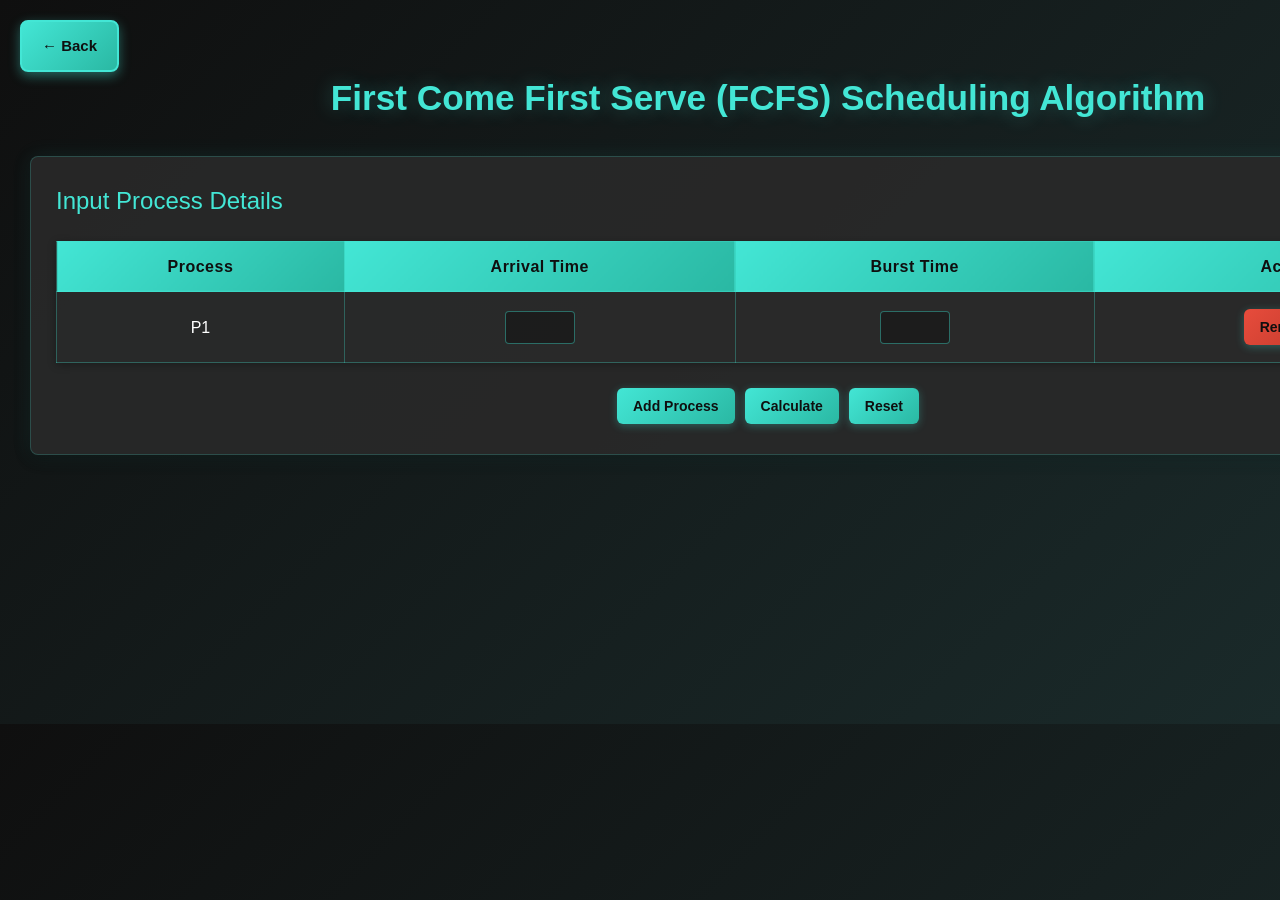
==== fcfs.html @ 329b3a21 "Add files via upload" ====
<!DOCTYPE html>
<html lang="en">
<head>
    <meta charset="UTF-8">
    <meta name="viewport" content="width=device-width, initial-scale=1.0">
    <title>FCFS Scheduling Algorithm</title>
    <link rel="stylesheet" href="style.css">
</head>
<body class="algo-page">
    <nav class="navbar">
        <a href="nonpreemp.html" class="back-btn">← Back</a>
    </nav>
    <h1>First Come First Serve (FCFS) Scheduling Algorithm</h1>
    
    <div class="input-section">
        <h2>Input Process Details</h2>
        <table id="input-table">
            <thead>
                <tr>
                    <th>Process</th>
                    <th>Arrival Time</th>
                    <th>Burst Time</th>
                    <th>Action</th>
                </tr>
            </thead>
            <tbody id="input-body">
                <tr>
                    <td>P1</td>
                    <td><input type="number" class="arrival-time" min="" value=""></td>
                    <td><input type="number" class="burst-time" min="" value=""></td>
                    <td><button class="remove-btn remove-process">Remove</button></td>
                </tr>
            </tbody>
        </table>
        
        <div class="action-buttons">
            <button id="add-process">Add Process</button>
            <button id="calculate">Calculate</button>
            <button id="reset">Reset</button>
        </div>
    </div>
    
    <div class="result-section" id="result-section" style="display: none;">
        <h2>Results</h2>
        <table id="result-table">
            <thead>
                <tr>
                    <th>Process</th>
                    <th>Arrival Time</th>
                    <th>Burst Time</th>
                    <th>Completion Time</th>
                    <th>Turnaround Time</th>
                    <th>Waiting Time</th>
                </tr>
            </thead>
            <tbody id="result-body">
            </tbody>
        </table>
        
        <div style="margin-top: 20px;">
            <h3>Average Turnaround Time: <span id="avg-turnaround">0</span></h3>
            <h3>Average Waiting Time: <span id="avg-waiting">0</span></h3>
        </div>
        
        <h3>Gantt Chart</h3>
        <div class="gantt-chart" id="gantt-chart"></div>
    </div>
    
    <script>
        document.addEventListener('DOMContentLoaded', function() {
            document.getElementById('add-process').addEventListener('click', function() {
                const tbody = document.getElementById('input-body');
                const rowCount = tbody.rows.length;
                const newRow = tbody.insertRow();
                
                newRow.innerHTML = `
                    <td>P${rowCount + 1}</td>
                    <td><input type="number" class="arrival-time" min="" value=""></td>
                    <td><input type="number" class="burst-time" min="" value=""></td>
                    <td><button class="remove-btn remove-process">Remove</button></td>
                `;
                
                newRow.querySelector('.remove-process').addEventListener('click', function() {
                    if (tbody.rows.length > 1) {
                        tbody.removeChild(newRow);
                        updateProcessNumbers();
                    } else {
                        alert("You need at least one process!");
                    }
                });
            });
            
            document.querySelectorAll('.remove-process').forEach(btn => {
                btn.addEventListener('click', function() {
                    const tbody = document.getElementById('input-body');
                    if (tbody.rows.length > 1) {
                        const row = this.closest('tr');
                        tbody.removeChild(row);
                        updateProcessNumbers();
                    } else {
                        alert("You need at least one process!");
                    }
                });
            });
            
            document.getElementById('reset').addEventListener('click', function() {
                const tbody = document.getElementById('input-body');
                tbody.innerHTML = `
                    <tr>
                        <td>P1</td>
                        <td><input type="number" class="arrival-time" min="" value=""></td>
                        <td><input type="number" class="burst-time" min="" value=""></td>
                        <td><button class="remove-btn remove-process">Remove</button></td>
                    </tr>
                `;
                
                document.querySelectorAll('.remove-process').forEach(btn => {
                    btn.addEventListener('click', function() {
                        const tbody = document.getElementById('input-body');
                        if (tbody.rows.length > 1) {
                            const row = this.closest('tr');
                            tbody.removeChild(row);
                            updateProcessNumbers();
                        } else {
                            alert("You need at least one process!");
                        }
                    });
                });
                
                document.getElementById('result-section').style.display = 'none';
            });
            
            document.getElementById('calculate').addEventListener('click', function() {
                const processes = [];
                const rows = document.getElementById('input-body').rows;
                
                for (let i = 0; i < rows.length; i++) {
                    const arrival = parseInt(rows[i].querySelector('.arrival-time').value) || 0;
                    const burst = parseInt(rows[i].querySelector('.burst-time').value) || 0;
                    if (burst === 0) {
                        alert(`Process P${i+1} has burst time 0, which is not allowed.`);
                        return;
                    }
                    processes.push({
                        id: `P${i + 1}`,
                        arrival: arrival,
                        burst: burst
                    });
                }
                
                processes.sort((a, b) => a.arrival - b.arrival);
                
                let currentTime = 0;
                let totalTurnaround = 0;
                let totalWaiting = 0;
                
                processes.forEach(process => {
                    if (currentTime < process.arrival) {
                        currentTime = process.arrival;
                    }
                    
                    process.completion = currentTime + process.burst;
                    process.turnaround = process.completion - process.arrival;
                    process.waiting = process.turnaround - process.burst;
                    
                    totalTurnaround += process.turnaround;
                    totalWaiting += process.waiting;
                    
                    currentTime = process.completion;
                });
                
                const resultBody = document.getElementById('result-body');
                resultBody.innerHTML = '';
                
                processes.forEach(process => {
                    const row = document.createElement('tr');
                    row.innerHTML = `
                        <td>${process.id}</td>
                        <td>${process.arrival}</td>
                        <td>${process.burst}</td>
                        <td>${process.completion}</td>
                        <td>${process.turnaround}</td>
                        <td>${process.waiting}</td>
                    `;
                    resultBody.appendChild(row);
                });
                
                const avgTurnaround = totalTurnaround / processes.length;
                const avgWaiting = totalWaiting / processes.length;
                
                document.getElementById('avg-turnaround').textContent = avgTurnaround.toFixed(2);
                document.getElementById('avg-waiting').textContent = avgWaiting.toFixed(2);
                
                generateGanttChart(processes);
                
                document.getElementById('result-section').style.display = 'block';
            });
            
            function updateProcessNumbers() {
                const rows = document.getElementById('input-body').rows;
                for (let i = 0; i < rows.length; i++) {
                    rows[i].cells[0].textContent = `P${i + 1}`;
                }
            }
            
            function generateGanttChart(processes) {
                const ganttChart = document.getElementById('gantt-chart');
                ganttChart.innerHTML = '';
                
                let currentTime = 0;
                
                processes.forEach(process => {
                    if (currentTime < process.arrival) {
                        const idleBox = document.createElement('div');
                        idleBox.className = 'gantt-box';
                        idleBox.style.backgroundColor = '#ffcccc';
                        idleBox.textContent = 'Idle';
                        idleBox.style.minWidth = `${(process.arrival - currentTime) * 30}px`;
                        ganttChart.appendChild(idleBox);
                        
                        const idleTimeMark = document.createElement('div');
                        idleTimeMark.className = 'time-mark';
                        idleTimeMark.textContent = currentTime;
                        ganttChart.appendChild(idleTimeMark);
                        
                        currentTime = process.arrival;
                    }
                    
                    const box = document.createElement('div');
                    box.className = 'gantt-box';
                    box.textContent = process.id;
                    box.style.minWidth = `${process.burst * 30}px`;
                    ganttChart.appendChild(box);
                    
                    const timeMark = document.createElement('div');
                    timeMark.className = 'time-mark';
                    timeMark.textContent = currentTime;
                    ganttChart.appendChild(timeMark);
                    
                    currentTime += process.burst;
                });
                
                const finalTimeMark = document.createElement('div');
                finalTimeMark.className = 'time-mark';
                finalTimeMark.textContent = currentTime;
                ganttChart.appendChild(finalTimeMark);
            }
        });
    </script>
</body>
</html>
---- style.css ----
:root {
    --primary: #43e6d5;
    --primary-dark: #2ab8a3;
    --secondary: #43e6d5;
    --secondary-dark: #2ab8a3;
    --light: #f8f9fa;
    --dark: #1a1a1a;
    --dark-bg: #0f0f0f;
    --border: #dee2e6;
    --error: #e74c3c;
    --error-dark: #c0392b;
    --text-light: #7f8c8d;
    --card-bg: #2a2a2a;
    --text-primary: #ffffff;
}

* {
    margin: 0;
    padding: 0;
    box-sizing: border-box;
    font-family: 'Segoe UI', Tahoma, Geneva, Verdana, sans-serif;
}

body {
    font-family: 'Segoe UI', Tahoma, Geneva, Verdana, sans-serif;
    line-height: 1.6;
    color: var(--text-primary);
    background-color: var(--dark-bg);
}

h1 {
    color: var(--primary);
    text-align: center;
    margin-bottom: 30px;
    font-weight: 600;
    font-size: 2.2em;
    text-shadow: 0 0 20px rgba(67, 230, 213, 0.3);
}

h2, h3 {
    color: var(--primary);
    font-weight: 500;
}

.navbar {
    position: fixed;
    top: 20px;
    left: 20px;
    z-index: 1000;
}

.back-btn {
    display: inline-flex;
    align-items: center;
    gap: 8px;
    padding: 12px 20px;
    background: linear-gradient(135deg, var(--primary) 0%, var(--secondary-dark) 100%);
    color: var(--dark-bg);
    border: 2px solid var(--primary);
    border-radius: 8px;
    font-size: 15px;
    font-weight: 600;
    cursor: pointer;
    transition: all 0.3s ease;
    text-decoration: none;
    box-shadow: 0 4px 12px rgba(67, 230, 213, 0.4);
}

.back-btn:hover {
    background: linear-gradient(135deg, var(--secondary-dark) 0%, #1a8f7e 100%);
    transform: translateY(-2px);
    box-shadow: 0 6px 20px rgba(67, 230, 213, 0.6);
}

.back-btn:active {
    transform: translateY(0);
    box-shadow: 0 2px 8px rgba(67, 230, 213, 0.4);
}


body.home-page {
    background: linear-gradient(135deg, var(--dark-bg) 0%, #1a2a2a 100%);
    display: flex;
    justify-content: center;
    align-items: center;
    min-height: 100vh;
    padding: 20px;
    position: relative;
    overflow: hidden;
}

body.home-page::before {
    content: '';
    position: absolute;
    width: 400px;
    height: 400px;
    background: radial-gradient(circle, rgba(67, 230, 213, 0.1) 0%, transparent 70%);
    border-radius: 50%;
    top: -100px;
    right: -100px;
}

.login-container {
    width: 100%;
    max-width: 600px;
    background: rgba(42, 42, 42, 0.95);
    border-radius: 12px;
    box-shadow: 0 10px 40px rgba(0, 0, 0, 0.5), 0 0 30px rgba(67, 230, 213, 0.2);
    padding: 40px;
    backdrop-filter: blur(10px);
    border: 1px solid rgba(67, 230, 213, 0.3);
    transform: translateY(0);
    transition: all 0.3s ease;
    position: relative;
    z-index: 10;
}

.login-container:hover {
    transform: translateY(-5px);
    box-shadow: 0 15px 50px rgba(0, 0, 0, 0.6), 0 0 40px rgba(67, 230, 213, 0.3);
    border-color: rgba(67, 230, 213, 0.5);
}

.login-container h2 {
    text-align: center;
    color: var(--primary);
    margin-bottom: 25px;
    font-weight: 600;
    font-size: 1.8rem;
    text-shadow: 0 0 10px rgba(67, 230, 213, 0.3);
}

.form-group {
    margin-bottom: 20px;
}

.form-group label {
    display: block;
    margin-bottom: 8px;
    color: var(--text-primary);
    font-weight: 500;
    font-size: 0.95rem;
}

.form-control {
    width: 100%;
    padding: 14px 16px;
    border: 2px solid rgba(67, 230, 213, 0.3);
    border-radius: 8px;
    font-size: 1rem;
    transition: all 0.3s;
    background-color: rgba(0, 0, 0, 0.3);
    color: var(--text-primary);
}

.form-control::placeholder {
    color: rgba(255, 255, 255, 0.5);
}

.form-control:focus {
    outline: none;
    border-color: var(--primary);
    box-shadow: 0 0 0 3px rgba(67, 230, 213, 0.2);
    background-color: rgba(0, 0, 0, 0.5);
}

.btn {
    width: 100%;
    padding: 14px;
    background: linear-gradient(135deg, var(--primary) 0%, var(--secondary-dark) 100%);
    color: var(--dark-bg);
    border: none;
    border-radius: 8px;
    font-size: 1rem;
    font-weight: 600;
    cursor: pointer;
    transition: all 0.3s;
    margin-top: 10px;
    display: flex;
    justify-content: center;
    align-items: center;
    box-shadow: 0 4px 15px rgba(67, 230, 213, 0.3);
}

.btn:hover {
    background: linear-gradient(135deg, var(--secondary-dark) 0%, #1a8f7e 100%);
    transform: translateY(-2px);
    box-shadow: 0 8px 25px rgba(67, 230, 213, 0.4);
}

.btn:active {
    transform: translateY(0);
}

body.algo-page {
    background: linear-gradient(135deg, var(--dark-bg) 0%, #1a2a2a 100%);
    width: 1536px;
    height: 724.4px;
    max-width: 1536px;
    margin: 0 auto;
    padding: 70px 30px 30px 30px;
    overflow: auto;
}

.input-section {
    background: rgba(42, 42, 42, 0.9);
    padding: 25px;
    border-radius: 8px;
    margin-bottom: 30px;
    box-shadow: 0 4px 15px rgba(0, 0, 0, 0.3), 0 0 20px rgba(67, 230, 213, 0.1);
    border: 1px solid rgba(67, 230, 213, 0.2);
}

table {
    width: 100%;
    border-collapse: collapse;
    margin: 20px 0;
    box-shadow: 0 2px 8px rgba(0, 0, 0, 0.3);
}

th, td {
    border: 1px solid rgba(67, 230, 213, 0.3);
    padding: 12px;
    text-align: center;
}

th {
    background: linear-gradient(135deg, var(--primary) 0%, var(--secondary-dark) 100%);
    color: var(--dark-bg);
    font-weight: 600;
    letter-spacing: 0.5px;
}

td {
    background-color: rgba(42, 42, 42, 0.7);
    color: var(--text-primary);
}

tr:nth-child(even) {
    background-color: rgba(42, 42, 42, 0.5);
}

tr:hover {
    background-color: rgba(67, 230, 213, 0.1);
}

button {
    background: linear-gradient(135deg, var(--primary) 0%, var(--secondary-dark) 100%);
    color: var(--dark-bg);
    border: none;
    padding: 10px 16px;
    border-radius: 6px;
    cursor: pointer;
    font-size: 14px;
    margin: 5px;
    transition: all 0.3s ease;
    font-weight: 600;
    box-shadow: 0 2px 8px rgba(67, 230, 213, 0.3);
}

button:hover {
    background: linear-gradient(135deg, var(--secondary-dark) 0%, #1a8f7e 100%);
    transform: translateY(-1px);
    box-shadow: 0 4px 12px rgba(67, 230, 213, 0.4);
}

input {
    padding: 8px;
    width: 70px;
    text-align: center;
    border: 1px solid rgba(67, 230, 213, 0.4);
    border-radius: 4px;
    transition: border 0.3s;
    background-color: rgba(0, 0, 0, 0.3);
    color: var(--text-primary);
}

input::placeholder {
    color: rgba(255, 255, 255, 0.5);
}

input:focus {
    border-color: var(--primary);
    outline: none;
    box-shadow: 0 0 0 2px rgba(67, 230, 213, 0.2);
    background-color: rgba(0, 0, 0, 0.5);
}

.result-section {
    margin-top: 40px;
    background: rgba(42, 42, 42, 0.9);
    padding: 25px;
    border-radius: 8px;
    box-shadow: 0 4px 15px rgba(0, 0, 0, 0.3), 0 0 20px rgba(67, 230, 213, 0.1);
    border: 1px solid rgba(67, 230, 213, 0.2);
}

.gantt-chart {
    display: flex;
    margin-top: 25px;
    overflow-x: auto;
    padding: 10px 0;
    background-color: rgba(0, 0, 0, 0.3);
    border-radius: 6px;
}

.gantt-box {
    border: 2px solid var(--primary);
    padding: 12px;
    text-align: center;
    min-width: 60px;
    background: linear-gradient(135deg, var(--primary) 0%, var(--secondary-dark) 100%);
    color: var(--dark-bg);
    font-weight: 600;
    margin-right: 2px;
    border-radius: 4px;
    box-shadow: 0 2px 8px rgba(67, 230, 213, 0.3);
}

.time-mark,
.time-marker {
    text-align: center;
    font-size: 12px;
    margin-top: 8px;
    color: var(--primary);
    font-weight: 600;
}

.time-markers {
    display: flex;
    justify-content: space-between;
    margin-top: 5px;
}

.time-marker {
    flex: 1;
    text-align: center;
}

.action-buttons {
    margin-top: 20px;
    display: flex;
    justify-content: center;
    flex-wrap: wrap;
}

.remove-btn {
    background: linear-gradient(135deg, var(--error) 0%, var(--error-dark) 100%);
}

.remove-btn:hover {
    background: linear-gradient(135deg, var(--error-dark) 0%, #a93226 100%);
}

#avg-turnaround,
#avg-waiting {
    color: var(--primary);
    font-weight: 700;
    text-shadow: 0 0 10px rgba(67, 230, 213, 0.3);
}

@media (max-width: 768px) {
    body.home-page {
        padding: 15px;
    }

    body.algo-page {
        padding: 60px 15px 15px 15px;
    }

    .navbar {
        top: 10px;
        left: 10px;
    }

    .back-btn {
        padding: 10px 16px;
        font-size: 13px;
    }

    .input-section,
    .result-section {
        padding: 15px;
    }

    th, td {
        padding: 8px;
    }

    h1 {
        font-size: 1.8em;
        margin-bottom: 20px;
    }

    .gantt-box {
        min-width: 40px;
        padding: 8px;
    }

    .login-container {
        padding: 30px;
    }

    .login-container h2 {
        font-size: 1.5rem;
    }
}

@media (max-width: 480px) {
    body.algo-page {
        padding: 50px 10px 10px 10px;
    }

    .navbar {
        top: 5px;
        left: 5px;
    }

    .back-btn {
        padding: 8px 12px;
        font-size: 12px;
    }

    h1 {
        font-size: 1.5em;
        margin-bottom: 15px;
    }

    table {
        font-size: 0.85em;
    }

    th, td {
        padding: 6px;
    }

    .login-container {
        padding: 20px;
        max-width: 100%;
    }

    .input-section,
    .result-section {
        padding: 12px;
    }

    button {
        padding: 8px 12px;
        font-size: 12px;
    }

    .gantt-box {
        min-width: 30px;
        padding: 6px;
        font-size: 11px;
    }
}
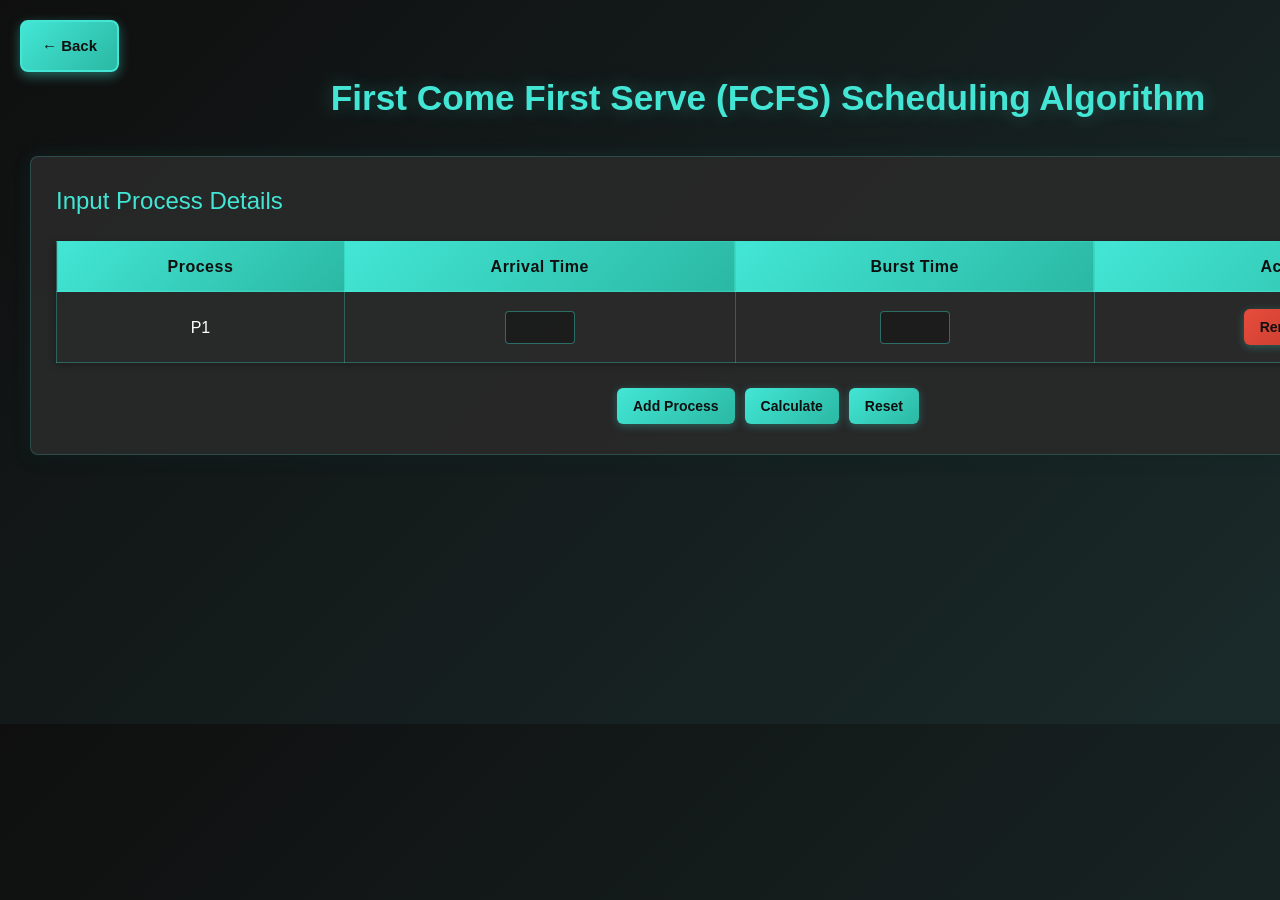
==== commit 4a0888ae: "Update fcfs.html" ====
--- a/fcfs.html
+++ b/fcfs.html
@@ -7,9 +7,7 @@
     <link rel="stylesheet" href="style.css">
 </head>
 <body class="algo-page">
-    <nav class="navbar">
-        <a href="nonpreemp.html" class="back-btn">← Back</a>
-    </nav>
+    <a href="nonpreemp.html" class="back-btn">← Back</a>
     <h1>First Come First Serve (FCFS) Scheduling Algorithm</h1>
     
     <div class="input-section">
@@ -248,4 +246,4 @@
         });
     </script>
 </body>
-</html>+</html>
--- a/style.css
+++ b/style.css
@@ -43,14 +43,14 @@
 }
 
 .navbar {
-    position: fixed;
+    display: none;
+}
+
+.back-btn {
+    display: inline-flex;
+    position: absolute;
     top: 20px;
     left: 20px;
-    z-index: 1000;
-}
-
-.back-btn {
-    display: inline-flex;
     align-items: center;
     gap: 8px;
     padding: 12px 20px;
@@ -454,4 +454,4 @@
         padding: 6px;
         font-size: 11px;
     }
-}+}
